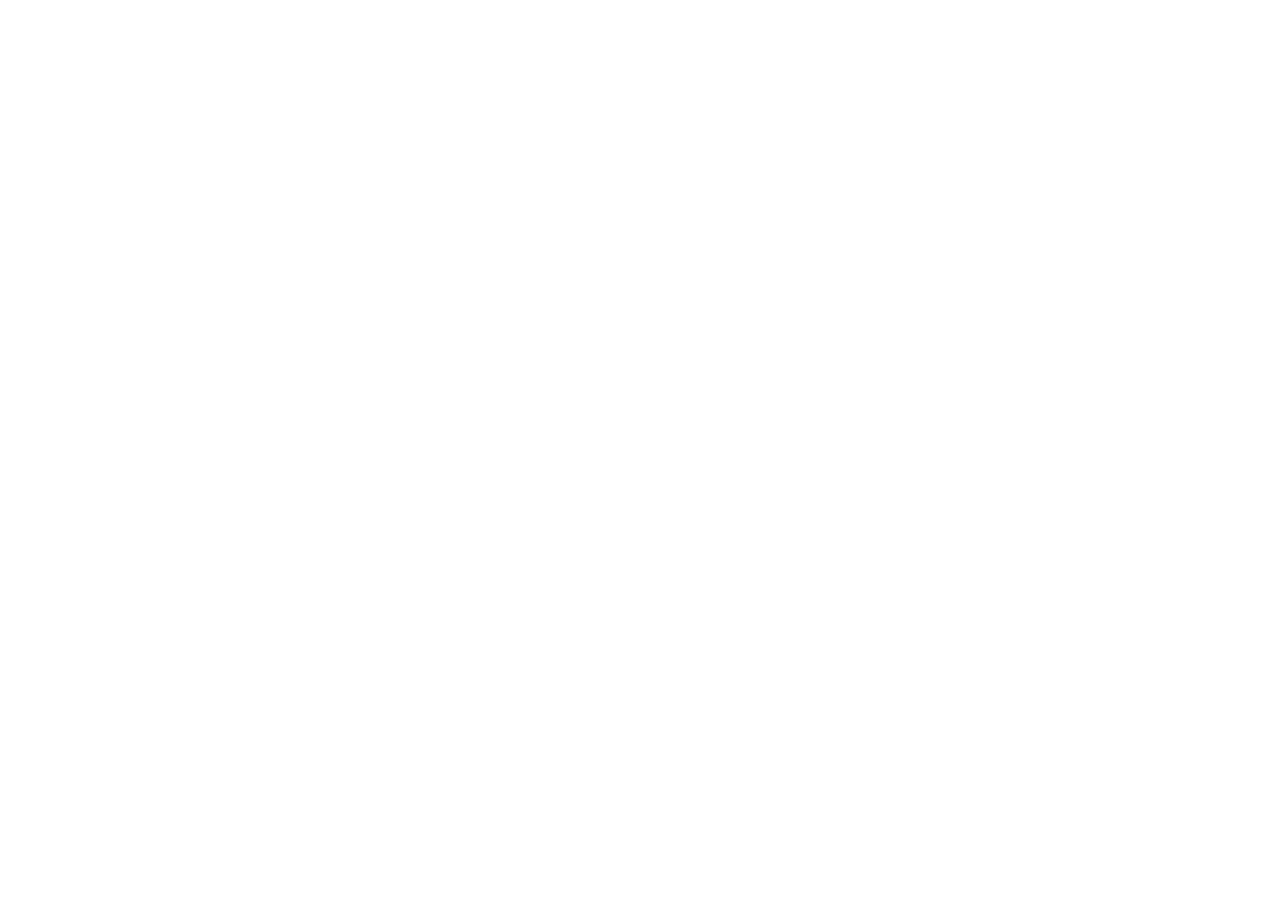
==== index.html @ 2dd851ed "add main project files" ====
<!DOCTYPE html>
<html>
<head>
    <title>Page Title</title>
    <meta name="viewport" content="width=device-width, initial-scale=1">
    <link rel="stylesheet" type="text/css" media="screen" href="main.css" />
</head>
<body>
    
</body>
</html>
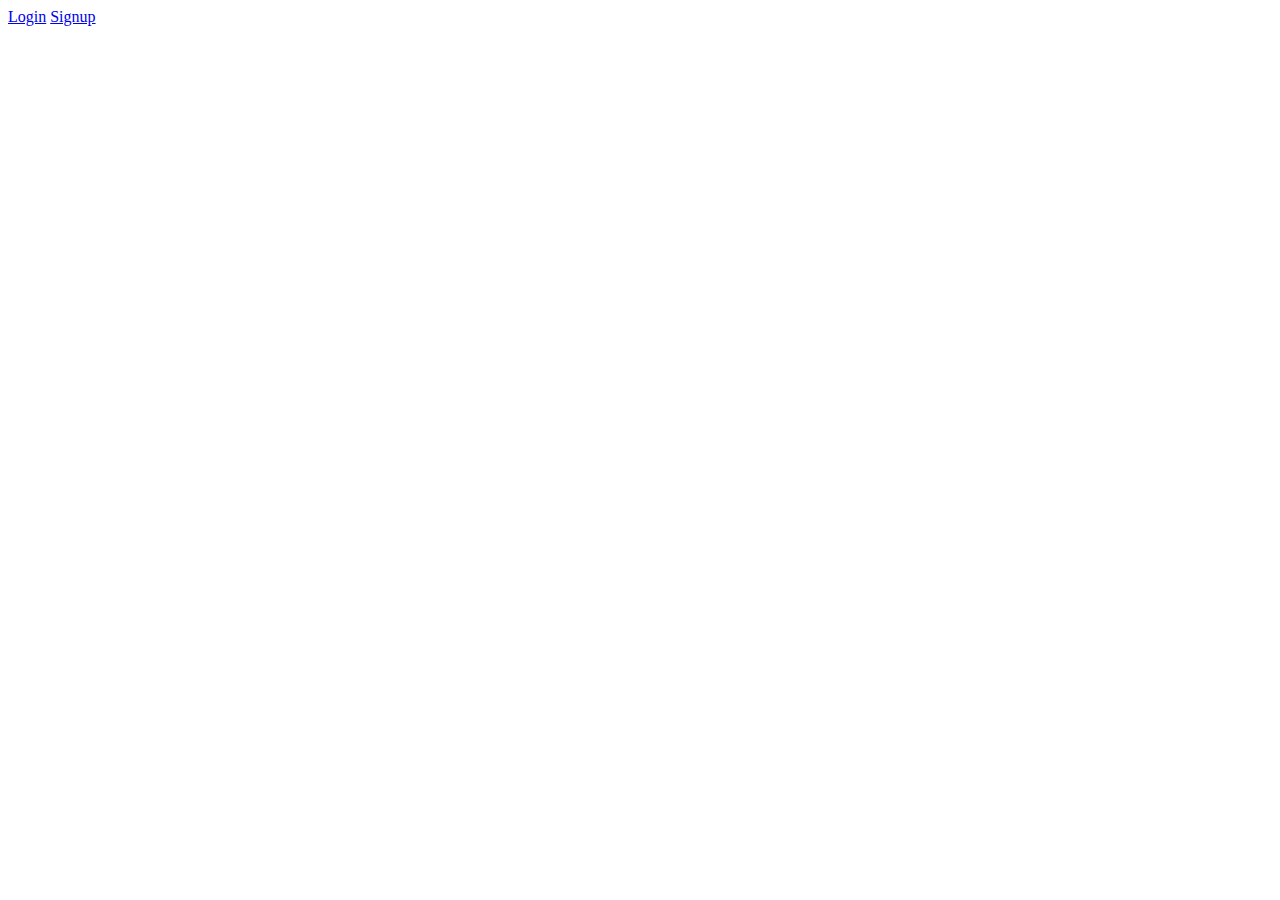
==== commit 8afa4101: "Added login and signup" ====
--- a/index.html
+++ b/index.html
@@ -1,11 +1,14 @@
 <!DOCTYPE html>
 <html>
 <head>
+    <meta charset="utf-8" />
+    <meta http-equiv="X-UA-Compatible" content="IE=edge">
     <title>Page Title</title>
     <meta name="viewport" content="width=device-width, initial-scale=1">
     <link rel="stylesheet" type="text/css" media="screen" href="main.css" />
 </head>
 <body>
-    
+   <a href="login.html">Login</a>
+   <a href = "signup.html">Signup</a>
 </body>
 </html>